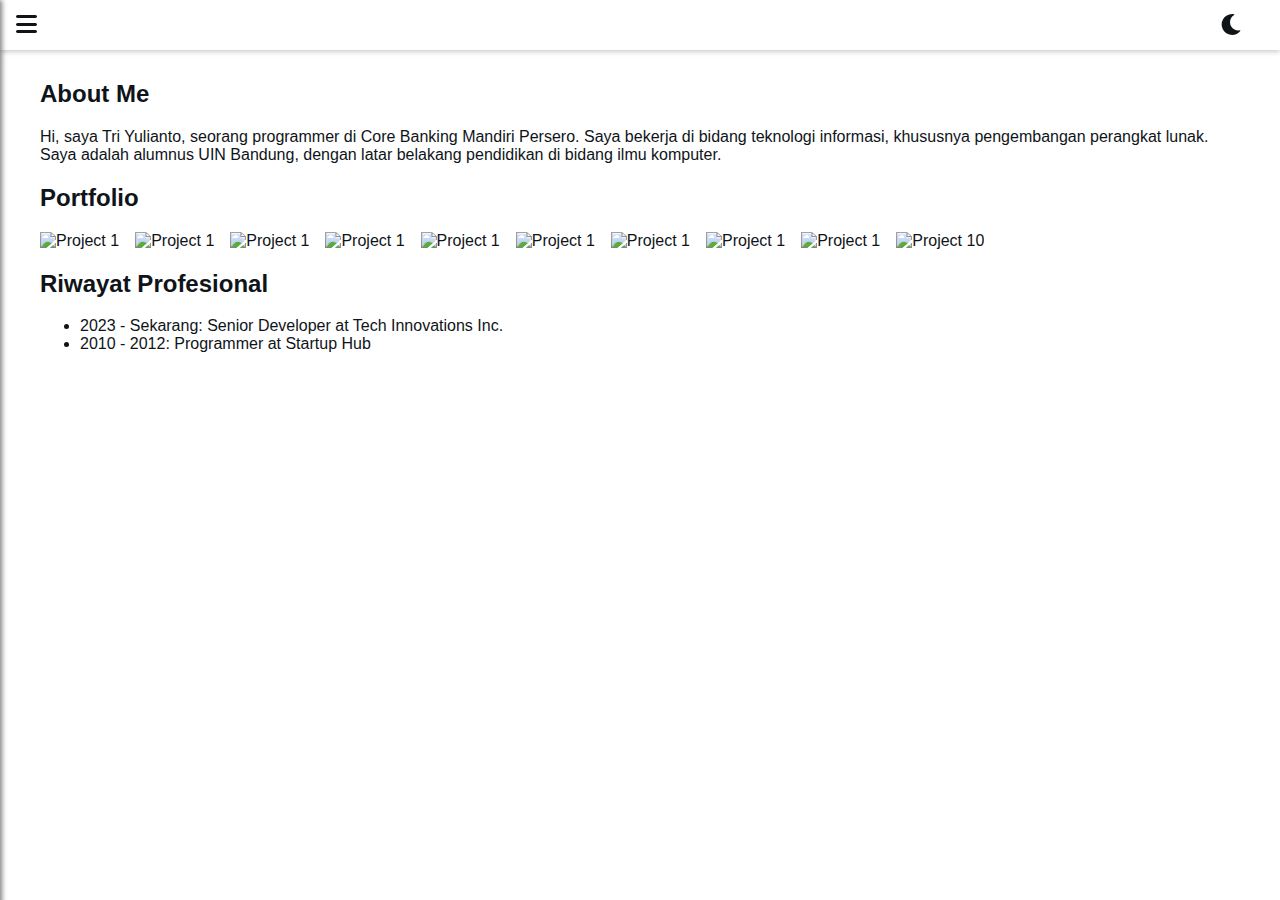
==== about.html @ 40b56571 "add about me to git" ====
<!DOCTYPE html>
<html lang="en">
<head>
    <meta charset="UTF-8">
    <meta name="viewport" content="width=device-width, initial-scale=1.0">
    <title>Personal Branding - Tri Yulianto</title>
    <link href="https://fonts.googleapis.com/icon?family=Material+Icons" rel="stylesheet">
    <link rel="stylesheet" href="style.css">
    <link rel="stylesheet" href="https://cdnjs.cloudflare.com/ajax/libs/font-awesome/6.0.0-beta3/css/all.min.css">
</head>
<body>
    <div id="overlay"></div>
    <header>
        <button id="menuToggle" class="icon-button"><i class="fas fa-bars"></i></button>
        <button id="themeToggle" class="icon-button"><i class="fas fa-moon"></i></button>
    </header>
    <nav id="drawerMenu" class="drawer-menu">
        <button id="closeDrawer" class="icon-button"><i class="fas fa-times"></i></button>
        <a href="#aboutMe"><i class="material-icons">person</i>About Me</a>
        <a href="#portfolio"><i class="material-icons">work</i>Portfolio</a>
        <a href="#workHistory"><i class="material-icons">history</i>Riwayat Profesional</a>
        <a href="#index"><i class="material-icons">history</i>Back</a>
        <a href="index.html" id="backToIndex"><i class="material-icons">home</i>Back to Home</a>
    </nav>

    <main>
        <section id="aboutMe">
            <h2>About Me</h2>
            <p>Hi, saya Tri Yulianto, seorang programmer di Core Banking Mandiri Persero. Saya bekerja di bidang
                teknologi informasi, khususnya pengembangan perangkat lunak. Saya adalah alumnus UIN Bandung, dengan
                latar belakang pendidikan di bidang ilmu komputer.</p>
        </section>
        <section id="portfolio">
            <h2>Portfolio</h2>
            <div class="carousel">
                <div class="carousel-item" onclick="showModal(1)">
                    <img src="https://via.placeholder.com/600x400.png?text=Project+1" alt="Project 1">
                </div>
                <div class="carousel-item" onclick="showModal(2)">
                    <img src="https://via.placeholder.com/600x400.png?text=Project+1" alt="Project 1">
                </div>
                <div class="carousel-item" onclick="showModal(3)">
                    <img src="https://via.placeholder.com/600x400.png?text=Project+1" alt="Project 1">
                </div>
                <div class="carousel-item" onclick="showModal(4)">
                    <img src="https://via.placeholder.com/600x400.png?text=Project+1" alt="Project 1">
                </div>
                <div class="carousel-item" onclick="showModal(5)">
                    <img src="https://via.placeholder.com/600x400.png?text=Project+1" alt="Project 1">
                </div>
                <div class="carousel-item" onclick="showModal(6)">
                    <img src="https://via.placeholder.com/600x400.png?text=Project+1" alt="Project 1">
                </div>
                <div class="carousel-item" onclick="showModal(7)">
                    <img src="https://via.placeholder.com/600x400.png?text=Project+1" alt="Project 1">
                </div>
                <div class="carousel-item" onclick="showModal(8)">
                    <img src="https://via.placeholder.com/600x400.png?text=Project+1" alt="Project 1">
                </div>
                <div class="carousel-item" onclick="showModal(9)">
                    <img src="https://via.placeholder.com/600x400.png?text=Project+1" alt="Project 1">
                </div>
                <div class="carousel-item" onclick="showModal(10)">
                    <img src="https://via.placeholder.com/600x400.png?text=Project+10" alt="Project 10">
                </div>
            </div>
        </section>
        <section id="workHistory">
            <h2>Riwayat Profesional</h2>
            <ul>
                <li>2023 - Sekarang: Senior Developer at Tech Innovations Inc.</li>
                <li>2010 - 2012: Programmer at Startup Hub</li>
            </ul>
        </section>
    </main>

    <div id="portfolioModal" class="modal">
        <div class="modal-content">
            <span class="close" onclick="closeModal()">&times;</span>
            <h3>Project Details</h3>
            <p id="modalContent">Project details will be shown here when a project is clicked.</p>
        </div>
    </div>

    <button id="backToTop" class="icon-button"><i class="fas fa-chevron-up"></i></button>

    <script src="script.js"></script>
</body>
</html>
---- style.css ----
:root {
    --primary-color: #1DA1F2;
    --text-color-light: #0f1419;
    --text-color-dark: #d9d9d9;
    --bg-color-light: #fff;
    --bg-color-dark: #15202b;
    --header-height: 50px;
}

#themeToggle {
    margin-right: 20px;
}

body {
    margin: 0;
    padding: 0;
    font-family: 'Roboto', sans-serif;
    background-color: var(--bg-color-light);
    color: var(--text-color-light);
    transition: background-color 0.3s, color 0.3s;
    overflow-x: hidden;
}

body.drawer-open {
    overflow: hidden;
}

header {
    display: flex;
    justify-content: space-between;
    align-items: center;
    padding: 10px;
    width: 100%;
    /* This should be 100% to ensure it stretches full width */
    position: fixed;
    top: 0;
    left: 0;
    transition: background-color 0.3s, box-shadow 0.3s;
    z-index: 100;
    box-sizing: border-box;
}

/* Inner wrapper for header content to match the main content width */
.header-inner {
    max-width: 1200px;
    margin: 0 auto;
    /* This centers the header content */
    width: 100%;
    display: flex;
    justify-content: space-between;
    align-items: center;
}

header.scrolled {
    background-color: var(--bg-color-light);
    box-shadow: 0 2px 5px rgba(0, 0, 0, 0.2);
}

.dark-mode header.scrolled {
    background-color: var(--bg-color-dark);
}

header:not(.scrolled) {
    visibility: hidden;
    opacity: 0;
}

main {
    padding-top: calc(var(--header-height) + 10px);
    /* or more if needed */
    padding-right: 20px;
    padding-left: 20px;
    max-width: 1200px;
    margin: auto;
}

@media (max-width: 768px) {
    header {
        padding: 10px;
    }

    .drawer-menu {
        width: 200px;
    }

    main {
        padding-top: calc(60px);
    }
}

.drawer-menu {
    position: fixed;
    top: 0;
    left: -250px;
    width: 250px;
    height: 100%;
    background: var(--primary-color);
    box-shadow: 2px 0px 5px rgba(0, 0, 0, 0.5);
    transition: left 0.3s;
    padding-top: 60px;
    overflow: hidden;
    z-index: 1000;
}

.drawer-menu a {
    padding: 12px 16px;
    text-decoration: none;
    font-size: 16px;
    color: white;
    display: flex;
    align-items: center;
    transition: background-color 0.3s ease, margin 0.3s ease, padding-left 0.3s ease;
}

.drawer-menu a i {
    margin-right: 16px;
}

html {
    scroll-behavior: smooth;
}

.drawer-menu a:hover {
    background-color: #ddd;
    color: black;
    border-radius: 24px;
    margin: 4px 0;
    padding-left: 28px;
}

#closeDrawer {
    position: absolute;
    top: 0;
    right: 0;
    background: none;
    border: none;
    color: white;
    padding: 20px;
    font-size: 24px;
    cursor: pointer;
}

.open {
    left: 0;
}

.carousel {
    display: flex;
    overflow-x: auto;
    scroll-snap-type: x mandatory;
}

.carousel-item {
    flex: 0 0 auto;
    margin-right: 16px;
    scroll-snap-align: start;
    cursor: pointer;
}

.modal {
    display: none;
    position: fixed;
    z-index: 1;
    left: 0;
    top: 0;
    width: 100%;
    height: 100%;
    overflow: auto;
    background-color: rgb(0, 0, 0, 0.4);
}

.modal-content {
    background-color: #fefefe;
    margin: 15% auto;
    padding: 20px;
    border: 1px solid #888;
    width: 80%;
}

.close {
    color: #aaa;
    float: right;
    font-size: 28px;
    font-weight: bold;
}

.close:hover,
.close:focus {
    color: black;
    text-decoration: none;
    cursor: pointer;
}

.dark-mode {
    background-color: var(--bg-color-dark);
    color: var(--text-color-dark);
}

.icon-button {
    background: none;
    border: none;
    color: inherit;
    font-size: 24px;
    cursor: pointer;
    transition: color 0.3s ease, transform 0.3s ease;
}

.icon-button i {
    transition: transform 0.3s ease;
}

.dark-mode .icon-button i {
    transform: rotate(180deg);
}

#backToTop {
    position: fixed;
    bottom: 20px;
    right: 20px;
    display: none;
    background-color: var(--primary-color);
    color: white;
    border: none;
    border-radius: 50%;
    padding: 0.5em;
    font-size: 24px;
    cursor: pointer;
    box-shadow: 0 4px 8px rgba(0, 0, 0, 0.1);
    transition: background-color 0.3s, box-shadow 0.3s, color 0.3s;
}

#backToTop:hover {
    background-color: #000;
    color: #fff;
}

.dark-mode #backToTop {
    background-color: var(--text-color-dark);
    color: var(--bg-color-dark);
}

.dark-mode header {
    color: var(--text-color-dark);
}

.dark-mode #backToTop:hover {
    background-color: #fff;
    color: #000;
}

.carousel::-webkit-scrollbar {
    display: none;
}

.carousel {
    -ms-overflow-style: none;
    scrollbar-width: none;
}

#overlay {
    display: none;
    /* Hidden by default */
    position: fixed;
    /* Fixed position */
    width: 100%;
    /* Full width */
    height: 100%;
    /* Full height */
    top: 0;
    left: 0;
    right: 0;
    bottom: 0;
    background-color: rgba(0, 0, 0, 0.5);
    /* Semi-transparent background */
    z-index: 999;
    /* Below the drawer, but above everything else */
}
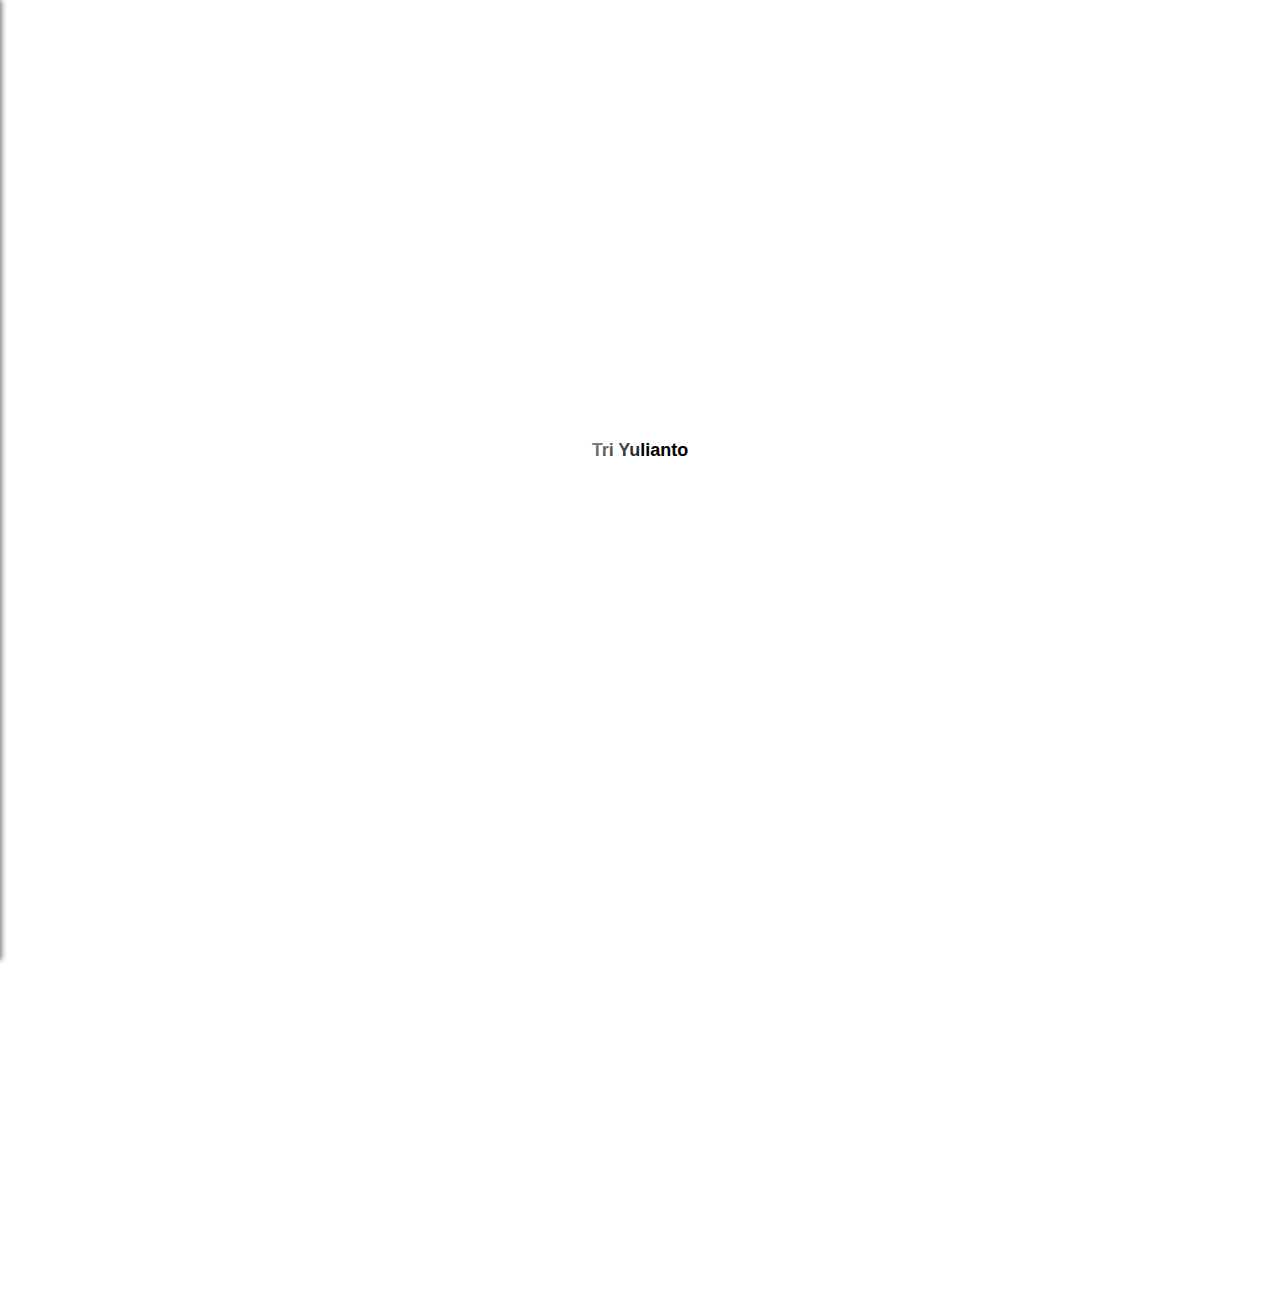
==== commit 4699e6e0: "add loadscreen, fix mobile compatibility, modify work experience style" ====
--- a/about.html
+++ b/about.html
@@ -1,14 +1,32 @@
 <!DOCTYPE html>
 <html lang="en">
+
 <head>
     <meta charset="UTF-8">
     <meta name="viewport" content="width=device-width, initial-scale=1.0">
-    <title>Personal Branding - Tri Yulianto</title>
+    <meta content='Seandainya fountain hook masih bisa..' name='description' />
+    <meta content='Tri Yulianto' name='keywords' />
+    <meta content='Tri Yulianto' property='og:site_name' />
+    <meta content='https://triyuliantoo.github.io/' name='twitter:domain' />
+    <meta content='https://twitter.com/triyuliantoo' name='twitter:title' />
+    <meta content='summary' name='twitter:card' />
+    <meta content='Tri Yulianto' name='twitter:title' />
+    <meta content='https://triyuliantoo.blogspot.com/' property='og:url' />
+
+    <link
+        href='https://blogger.googleusercontent.com/img/a/AVvXsEgDEvCCM_vfAZT3SBTtqm1tAUdh-kV989MPt-C83U4r77ObiPglQKr0Ho2NE3tpFNBec-8Vbtywu2E622baEvM954fVvRWfuzgwoD8_FLLvhAl4jWXDJwTUnJs5mEWH5jA0vlFwXy0ZLF8IUK8XGrDnDxrF5EWzEaLHqOASulz-W6n_eE-JUhYJLDOuNg=s16000'
+        rel='icon' type='image/x-icon' />
+    <link href='https://triyuliantoo.blogspot.com/' rel='canonical' />
+    <link rel="me" href="https://www.blogger.com/profile/13375513638079729843" />
+
+    <title>Tri Yulianto</title>
     <link href="https://fonts.googleapis.com/icon?family=Material+Icons" rel="stylesheet">
     <link rel="stylesheet" href="style.css">
     <link rel="stylesheet" href="https://cdnjs.cloudflare.com/ajax/libs/font-awesome/6.0.0-beta3/css/all.min.css">
 </head>
+
 <body>
+    <div class="loading-text">Tri Yulianto</div>
     <div id="overlay"></div>
     <header>
         <button id="menuToggle" class="icon-button"><i class="fas fa-bars"></i></button>
@@ -19,16 +37,66 @@
         <a href="#aboutMe"><i class="material-icons">person</i>About Me</a>
         <a href="#portfolio"><i class="material-icons">work</i>Portfolio</a>
         <a href="#workHistory"><i class="material-icons">history</i>Riwayat Profesional</a>
-        <a href="#index"><i class="material-icons">history</i>Back</a>
-        <a href="index.html" id="backToIndex"><i class="material-icons">home</i>Back to Home</a>
+        <a href="index.html" id="backToIndex"><i class="material-icons">logout</i>Back to Home</a>
     </nav>
 
     <main>
         <section id="aboutMe">
             <h2>About Me</h2>
-            <p>Hi, saya Tri Yulianto, seorang programmer di Core Banking Mandiri Persero. Saya bekerja di bidang
-                teknologi informasi, khususnya pengembangan perangkat lunak. Saya adalah alumnus UIN Bandung, dengan
-                latar belakang pendidikan di bidang ilmu komputer.</p>
+            <p>Hi, my name is Tri. I am currently working as software engineer at Bank Mandiri, Indonesia.</p>
+        </section>
+        <section id="workHistory">
+            <h2>Work Experience</h2>
+            <ul class="timeline">
+                <li class="timeline-event">
+                    <label class="timeline-event-icon"></label>
+                    <div class="timeline-event-content">
+                        <p class="timeline-date">July 2023 - Now</p>
+                        <h3>Software Engineer at PT. Bank Mandiri (Persero) Tbk.</h3>
+                        <p>Working on XLS team for core banking.</p>
+                    </div>
+                </li>
+                <li class="timeline-event">
+                    <label class="timeline-event-icon"></label>
+                    <div class="timeline-event-content">
+                        <p class="timeline-date">March 2023 - June 2023</p>
+                        <h3>Developer at Orang Tua Group</h3>
+                        <p>Working to develop an expedition retail invoice application.</p>
+                    </div>
+                </li>
+                <li class="timeline-event">
+                    <label class="timeline-event-icon"></label>
+                    <div class="timeline-event-content">
+                        <p class="timeline-date">March 2022 - February 2023</p>
+                        <h3>Credit and Asset Management Developer at NawaData Solutions</h3>
+                        <p>Develop ETL, report service and CMS Web</p>
+                    </div>
+                </li>
+                <li class="timeline-event">
+                    <label class="timeline-event-icon"></label>
+                    <div class="timeline-event-content">
+                        <p class="timeline-date">April 2021 - February 2022</p>
+                        <h3>.Net Developer at Cyber Blitz Nusantara</h3>
+                        <p>Develop HRIS Pertamina App named i-Am Talent</p>
+                    </div>
+                </li>
+                <li class="timeline-event">
+                    <label class="timeline-event-icon"></label>
+                    <div class="timeline-event-content">
+                        <p class="timeline-date">October 2020 - February 2021</p>
+                        <h3>Data Support at Pitjarus Technology</h3>
+                        <p>Supporting and maintain data for client</p>
+                    </div>
+                </li>
+                <li class="timeline-event">
+                    <label class="timeline-event-icon"></label>
+                    <div class="timeline-event-content">
+                        <p class="timeline-date">Juny 2020 - October 2020</p>
+                        <h3>.Net Developer at Ratu Pertiwi Group</h3>
+                        <p>Develop POS and ERP App</p>
+                    </div>
+                </li>
+            </ul>
         </section>
         <section id="portfolio">
             <h2>Portfolio</h2>
@@ -65,13 +133,6 @@
                 </div>
             </div>
         </section>
-        <section id="workHistory">
-            <h2>Riwayat Profesional</h2>
-            <ul>
-                <li>2023 - Sekarang: Senior Developer at Tech Innovations Inc.</li>
-                <li>2010 - 2012: Programmer at Startup Hub</li>
-            </ul>
-        </section>
     </main>
 
     <div id="portfolioModal" class="modal">
@@ -86,4 +147,5 @@
 
     <script src="script.js"></script>
 </body>
-</html>
+
+</html>--- a/style.css
+++ b/style.css
@@ -31,7 +31,6 @@
     align-items: center;
     padding: 10px;
     width: 100%;
-    /* This should be 100% to ensure it stretches full width */
     position: fixed;
     top: 0;
     left: 0;
@@ -40,11 +39,17 @@
     box-sizing: border-box;
 }
 
+header,
+main {
+    opacity: 0;
+    transition: opacity 0.3s ease-in-out;
+}
+
 /* Inner wrapper for header content to match the main content width */
 .header-inner {
+    flex-wrap: wrap;
     max-width: 1200px;
     margin: 0 auto;
-    /* This centers the header content */
     width: 100%;
     display: flex;
     justify-content: space-between;
@@ -66,8 +71,9 @@
 }
 
 main {
+    opacity: 0;
+    transition: opacity 0.3s ease-in-out;
     padding-top: calc(var(--header-height) + 10px);
-    /* or more if needed */
     padding-right: 20px;
     padding-left: 20px;
     max-width: 1200px;
@@ -76,7 +82,7 @@
 
 @media (max-width: 768px) {
     header {
-        padding: 10px;
+        padding: 5px;
     }
 
     .drawer-menu {
@@ -84,7 +90,42 @@
     }
 
     main {
-        padding-top: calc(60px);
+        padding: 5px;
+        padding-top: 55px;
+    }
+
+    .header-inner {
+        flex-direction: column;
+        align-items: flex-start;
+    }
+
+    h1,
+    h2,
+    h3,
+    p {
+        font-size: smaller;
+    }
+
+    .icon-button {
+        font-size: 20px;
+    }
+
+    /* Adjust the carousel for smaller screens */
+    .carousel-item {
+        width: 90%;
+    }
+
+    .timeline-event {
+        padding-left: 25px;
+    }
+
+    .timeline-event-icon {
+        width: 15px;
+        height: 15px;
+    }
+
+    .timeline-event-content {
+        margin-left: 5px;
     }
 }
 
@@ -155,6 +196,15 @@
     margin-right: 16px;
     scroll-snap-align: start;
     cursor: pointer;
+}
+
+img {
+    max-width: 100%;
+    height: auto;
+}
+
+.carousel-item img {
+    width: 100%;
 }
 
 .modal {
@@ -259,19 +309,93 @@
 
 #overlay {
     display: none;
-    /* Hidden by default */
     position: fixed;
-    /* Fixed position */
     width: 100%;
-    /* Full width */
     height: 100%;
-    /* Full height */
     top: 0;
     left: 0;
     right: 0;
     bottom: 0;
     background-color: rgba(0, 0, 0, 0.5);
-    /* Semi-transparent background */
     z-index: 999;
-    /* Below the drawer, but above everything else */
+}
+
+.timeline {
+    list-style: none;
+    padding: 0;
+}
+
+.timeline-event {
+    position: relative;
+    padding-left: 40px;
+    margin-bottom: 20px;
+}
+
+.timeline-event-icon {
+    position: absolute;
+    left: 0;
+    top: 0;
+    width: 20px;
+    height: 20px;
+    border-radius: 50%;
+    background: var(--primary-color);
+}
+
+.timeline-event-content {
+    padding: 10px;
+    border-left: 3px solid var(--primary-color);
+    margin-left: 10px;
+}
+
+.timeline-date {
+    font-weight: bold;
+    color: var(--primary-color);
+}
+
+body {
+    background-color: #fff;
+    padding: 5px;
+    margin: 0;
+    display: flex;
+    justify-content: center;
+    align-items: center;
+    height: 100vh;
+}
+
+
+.loading-text {
+    font-size: 18px;
+    font-weight: bold;
+    color: #000;
+    display: block;
+    position: absolute;
+    top: 50%;
+    left: 50%;
+    transform: translate(-50%, -50%);
+}
+
+
+.loading-text::before {
+    content: '';
+    position: absolute;
+    top: -50%;
+    left: -150%;
+    width: 200%;
+    height: 200%;
+    background: linear-gradient(-45deg, rgba(0, 0, 0, 0), rgba(255, 255, 255, 0.8), rgba(0, 0, 0, 0));
+    animation: lightShine 3s ease-in-out infinite;
+}
+
+@keyframes lightShine {
+    0% {
+        left: -150%;
+    }
+
+    50% {
+        left: -25%;
+    }
+
+    100% {
+        left: 100%;
+    }
 }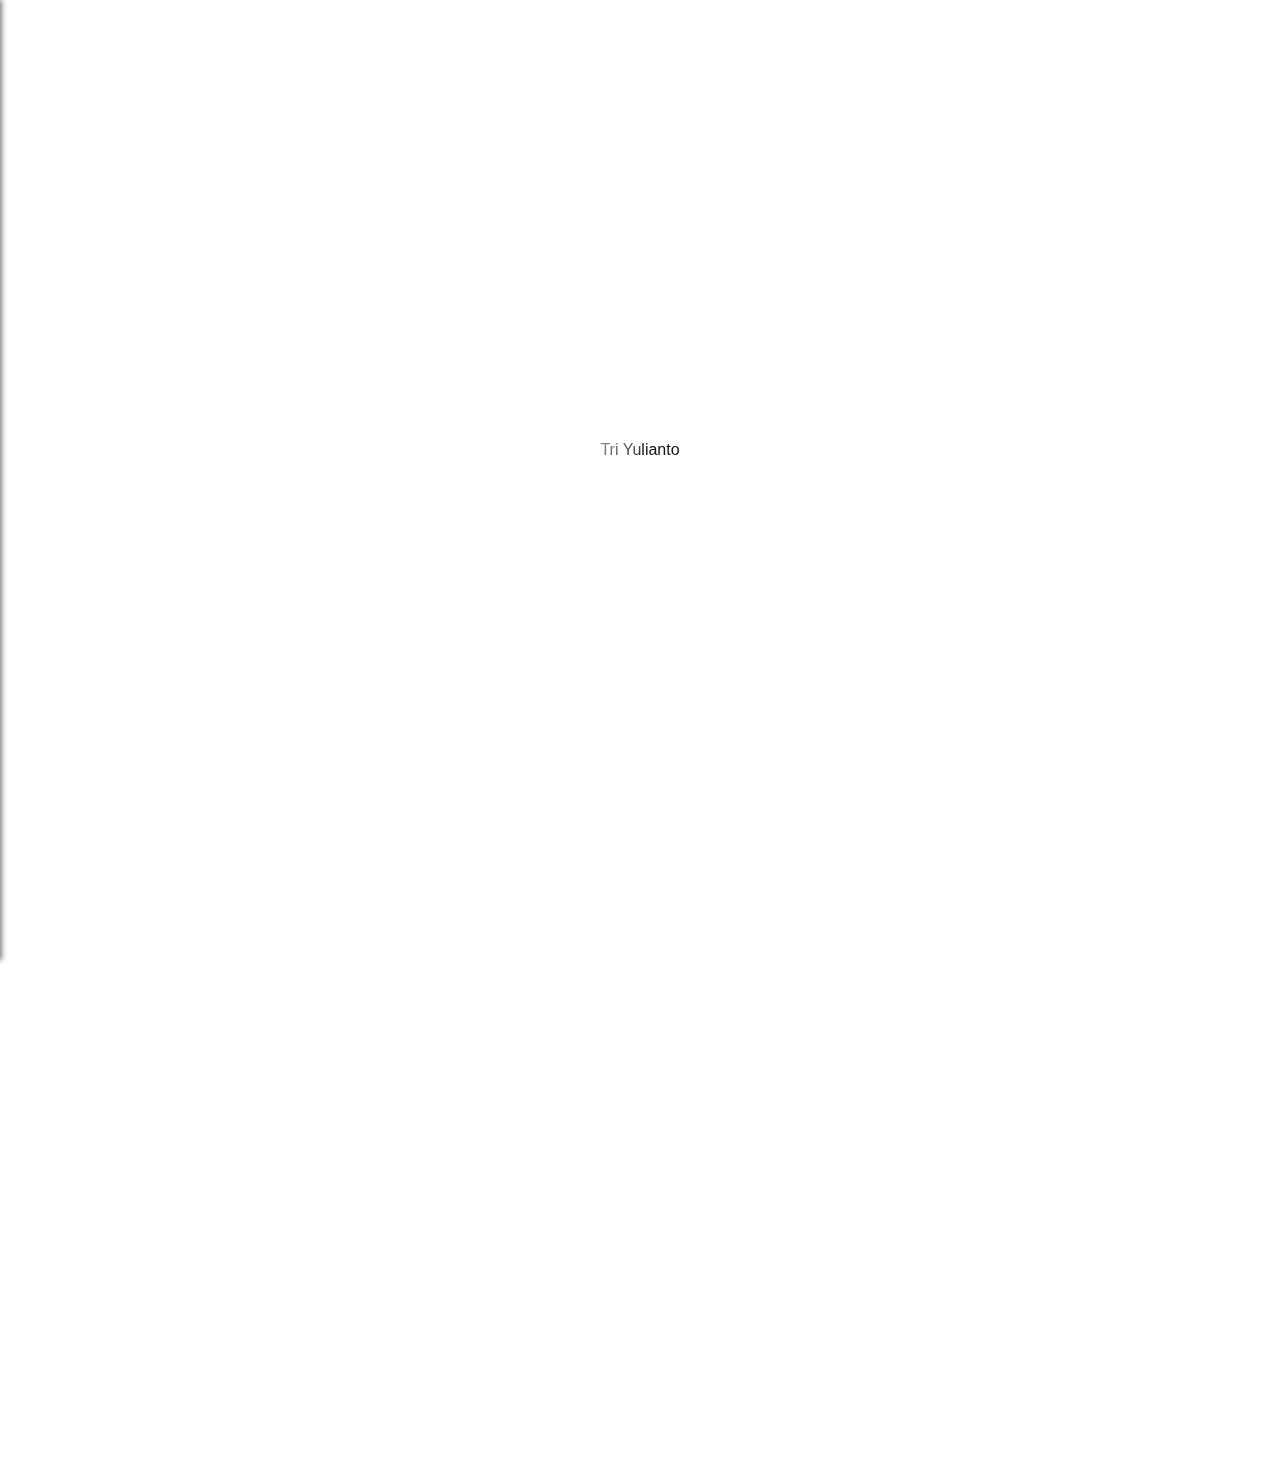
==== commit a7bebd14: "update drawer and fixing carousel" ====
--- a/about.html
+++ b/about.html
@@ -3,7 +3,7 @@
 
 <head>
     <meta charset="UTF-8">
-    <meta name="viewport" content="width=device-width, initial-scale=1.0">
+    <meta name="viewport" content="width=device-width, initial-scale=1">
     <meta content='Seandainya fountain hook masih bisa..' name='description' />
     <meta content='Tri Yulianto' name='keywords' />
     <meta content='Tri Yulianto' property='og:site_name' />
@@ -35,8 +35,8 @@
     <nav id="drawerMenu" class="drawer-menu">
         <button id="closeDrawer" class="icon-button"><i class="fas fa-times"></i></button>
         <a href="#aboutMe"><i class="material-icons">person</i>About Me</a>
+        <a href="#workHistory"><i class="material-icons">history</i>Riwayat Profesional</a>
         <a href="#portfolio"><i class="material-icons">work</i>Portfolio</a>
-        <a href="#workHistory"><i class="material-icons">history</i>Riwayat Profesional</a>
         <a href="index.html" id="backToIndex"><i class="material-icons">logout</i>Back to Home</a>
     </nav>
 
@@ -101,35 +101,15 @@
         <section id="portfolio">
             <h2>Portfolio</h2>
             <div class="carousel">
-                <div class="carousel-item" onclick="showModal(1)">
-                    <img src="https://via.placeholder.com/600x400.png?text=Project+1" alt="Project 1">
+                <div class="carousel-item">
+                    <img src="https://media.licdn.com/dms/image/D562DAQE9tM0QMTRvgg/profile-treasury-image-shrink_1920_1920/0/1684721705775?e=1702285200&v=beta&t=mBnHm6fn1SPus9KyX3E8wNsasrUBrz5gkftRKBVQIls"
+                        alt="Project 1">
                 </div>
-                <div class="carousel-item" onclick="showModal(2)">
-                    <img src="https://via.placeholder.com/600x400.png?text=Project+1" alt="Project 1">
+                <div class="carousel-item">
+                    <img src="https://media.licdn.com/dms/image/D562DAQEMp2ng5BPVxg/profile-treasury-image-shrink_800_800/0/1684721618977?e=1702285200&v=beta&t=YougDA0gOrgWWSnBi8lbkFGLD-iASlkHHY0akftW638" alt="Project 1">
                 </div>
-                <div class="carousel-item" onclick="showModal(3)">
-                    <img src="https://via.placeholder.com/600x400.png?text=Project+1" alt="Project 1">
-                </div>
-                <div class="carousel-item" onclick="showModal(4)">
-                    <img src="https://via.placeholder.com/600x400.png?text=Project+1" alt="Project 1">
-                </div>
-                <div class="carousel-item" onclick="showModal(5)">
-                    <img src="https://via.placeholder.com/600x400.png?text=Project+1" alt="Project 1">
-                </div>
-                <div class="carousel-item" onclick="showModal(6)">
-                    <img src="https://via.placeholder.com/600x400.png?text=Project+1" alt="Project 1">
-                </div>
-                <div class="carousel-item" onclick="showModal(7)">
-                    <img src="https://via.placeholder.com/600x400.png?text=Project+1" alt="Project 1">
-                </div>
-                <div class="carousel-item" onclick="showModal(8)">
-                    <img src="https://via.placeholder.com/600x400.png?text=Project+1" alt="Project 1">
-                </div>
-                <div class="carousel-item" onclick="showModal(9)">
-                    <img src="https://via.placeholder.com/600x400.png?text=Project+1" alt="Project 1">
-                </div>
-                <div class="carousel-item" onclick="showModal(10)">
-                    <img src="https://via.placeholder.com/600x400.png?text=Project+10" alt="Project 10">
+                <div class="carousel-item">
+                    <img src="https://www.pertamina.com/Media/Image/post/IMG-20191108-WA0009.jpg" alt="Project 1">
                 </div>
             </div>
         </section>
--- a/style.css
+++ b/style.css
@@ -74,24 +74,33 @@
     opacity: 0;
     transition: opacity 0.3s ease-in-out;
     padding-top: calc(var(--header-height) + 10px);
-    padding-right: 20px;
-    padding-left: 20px;
+    padding-right: 5%;
+    padding-left: 5%;
     max-width: 1200px;
     margin: auto;
 }
 
+/* Responsive Design Adjustments */
 @media (max-width: 768px) {
-    header {
-        padding: 5px;
-    }
-
-    .drawer-menu {
-        width: 200px;
+    body {
+        padding: 0;
+    }
+
+    header,
+    .header-inner,
+    main,
+    .drawer-menu,
+    .timeline-event-content {
+        padding: 0;
+    }
+
+    .container {
+        max-width: 100%;
+        padding: 0 10px;
     }
 
     main {
-        padding: 5px;
-        padding-top: 55px;
+        padding: 60px 10px 10px;
     }
 
     .header-inner {
@@ -103,29 +112,70 @@
     h2,
     h3,
     p {
-        font-size: smaller;
+        font-size: 16px;
     }
 
     .icon-button {
         font-size: 20px;
     }
 
-    /* Adjust the carousel for smaller screens */
+    .carousel {
+        /* Jika Anda ingin mengatur lebar carousel di mobile, lakukan di sini */
+        width: 100%; /* Contoh, membuat carousel full width */
+    }
+
     .carousel-item {
-        width: 90%;
-    }
-
-    .timeline-event {
-        padding-left: 25px;
-    }
-
-    .timeline-event-icon {
-        width: 15px;
-        height: 15px;
-    }
-
-    .timeline-event-content {
-        margin-left: 5px;
+        /* Ini akan memastikan semua item carousel memiliki tinggi yang sama di mobile */
+        height: 200px; /* atau tinggi yang diinginkan, pastikan sama dengan di atas */
+        width: auto; /* Ini akan memastikan lebar item menyesuaikan dengan lebar layar */
+    }
+
+    .carousel-item img {
+        /* Pastikan gambar mengisi kontainer sepenuhnya */
+        width: 100%;
+        height: 100%;
+        object-fit: cover;
+    }
+
+    .carousel-item:hover img {
+        transform: scale(1.1);
+        transition: transform 0.3s ease;
+    }
+}
+
+@media (min-width: 769px) {
+    .carousel {
+        display: flex;
+        overflow-x: auto;
+        width: 620px; /* Total lebar dua item + margin */
+    }
+
+    .carousel-item {
+        width: calc(50% - 4px);
+        height: 400px;
+        margin-right: 8px;
+        position: relative;
+    }
+
+    .carousel-item img {
+        width: 100%;
+        height: 100%;
+        object-fit: cover;
+        position: absolute;
+        top: 0;
+        left: 0;
+    }
+
+    /* Pseudo-element for indicating more items to the right */
+    .carousel::after {
+        content: '>';
+        font-size: 24px;
+        color: #000;
+        position: absolute;
+        top: 50%;
+        right: 0;
+        transform: translateY(-50%);
+        pointer-events: none;
     }
 }
 
@@ -187,24 +237,36 @@
 
 .carousel {
     display: flex;
+    flex-wrap: nowrap;
     overflow-x: auto;
     scroll-snap-type: x mandatory;
-}
-
+    gap: 16px;
+}
+
+/* Style untuk desktop dan viewport yang lebih besar */
 .carousel-item {
-    flex: 0 0 auto;
-    margin-right: 16px;
-    scroll-snap-align: start;
-    cursor: pointer;
+    /* Tetapkan tinggi yang konsisten untuk semua ukuran layar */
+    height: 200px; /* atau tinggi yang diinginkan */
+    display: flex;
+    justify-content: center;
+    align-items: center;
+    overflow: hidden;
+}
+
+.carousel-item img {
+    /* Ini akan memastikan gambar menyesuaikan dengan kontainer tanpa kehilangan aspek rasio */
+    width: 100%;
+    height: 100%;
+    object-fit: cover; /* 'cover' akan memotong gambar untuk mengisi area */
+}
+
+.carousel-item:hover img {
+    transform: scale(1.1);
 }
 
 img {
     max-width: 100%;
     height: auto;
-}
-
-.carousel-item img {
-    width: 100%;
 }
 
 .modal {
@@ -298,15 +360,6 @@
     color: #000;
 }
 
-.carousel::-webkit-scrollbar {
-    display: none;
-}
-
-.carousel {
-    -ms-overflow-style: none;
-    scrollbar-width: none;
-}
-
 #overlay {
     display: none;
     position: fixed;
@@ -364,16 +417,18 @@
 
 
 .loading-text {
-    font-size: 18px;
-    font-weight: bold;
-    color: #000;
-    display: block;
-    position: absolute;
+    position: fixed;
     top: 50%;
     left: 50%;
     transform: translate(-50%, -50%);
-}
-
+    z-index: 9999;
+}
+
+/* This class should be added to the body tag when the loading text is visible */
+.no-scroll {
+    overflow: hidden;
+    height: 100vh;
+}
 
 .loading-text::before {
     content: '';
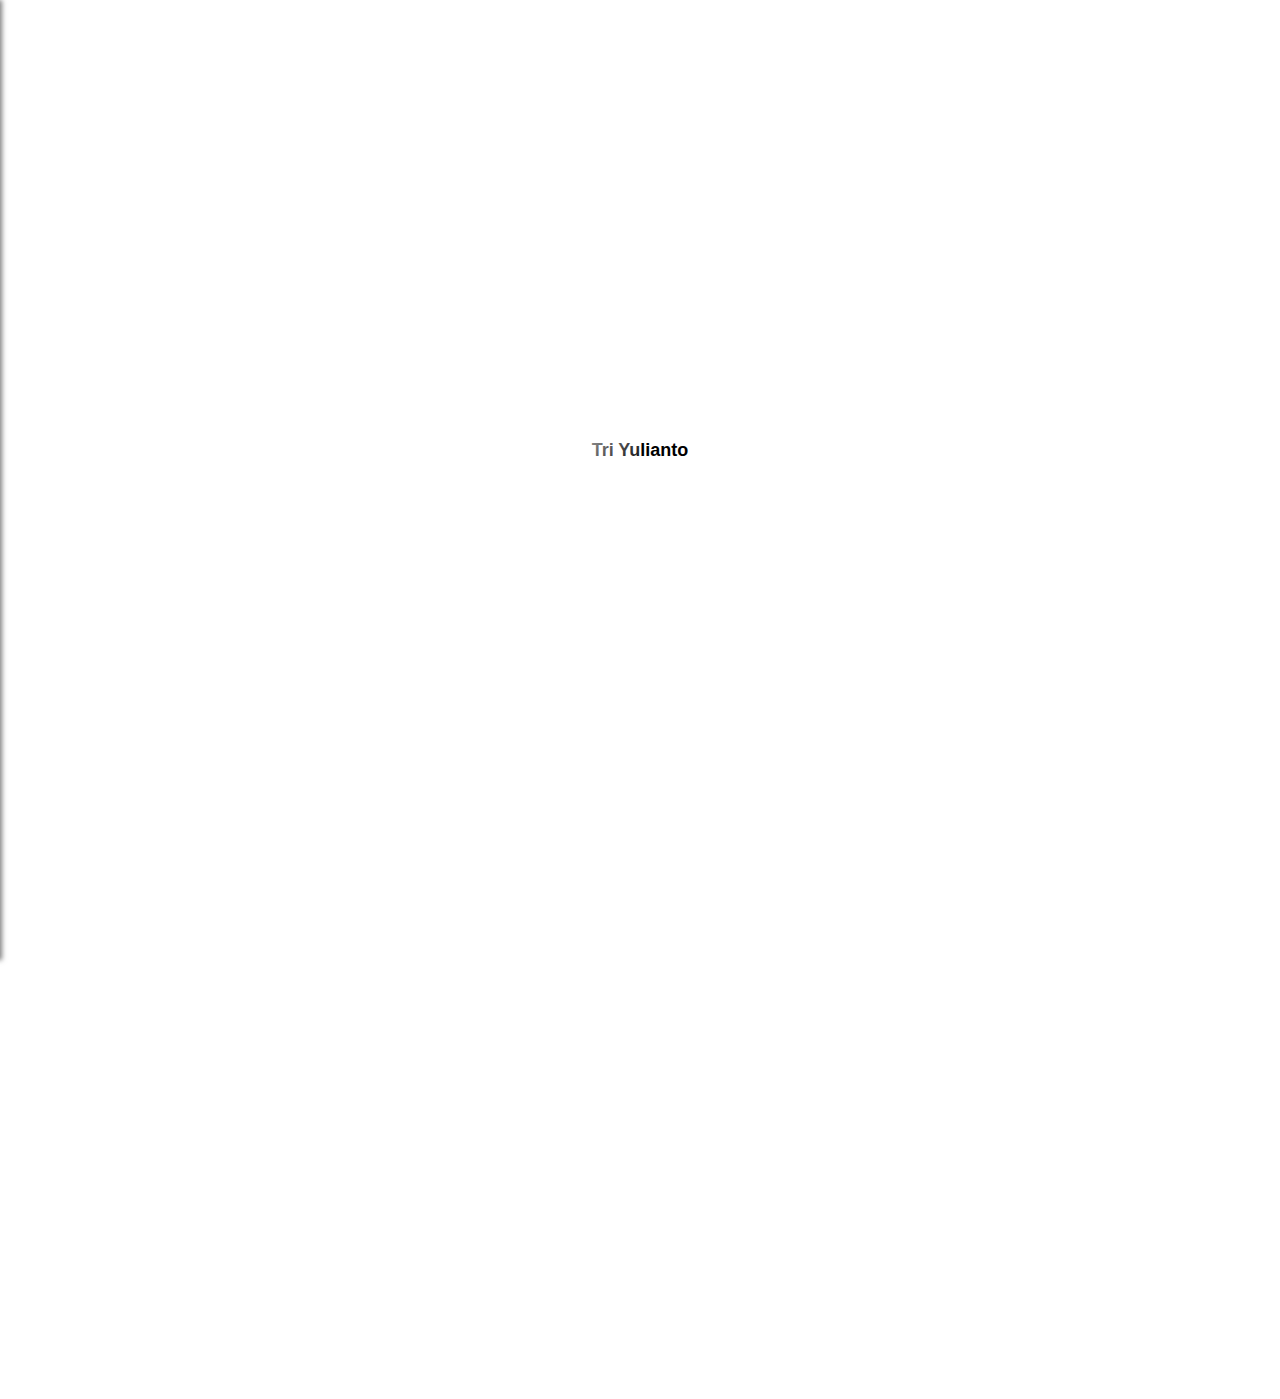
==== commit 0d076f33: "portofolio under maintenance" ====
--- a/about.html
+++ b/about.html
@@ -3,7 +3,7 @@
 
 <head>
     <meta charset="UTF-8">
-    <meta name="viewport" content="width=device-width, initial-scale=1">
+    <meta name="viewport" content="width=device-width, initial-scale=1.0">
     <meta content='Seandainya fountain hook masih bisa..' name='description' />
     <meta content='Tri Yulianto' name='keywords' />
     <meta content='Tri Yulianto' property='og:site_name' />
@@ -98,20 +98,46 @@
                 </li>
             </ul>
         </section>
+
         <section id="portfolio">
             <h2>Portfolio</h2>
-            <div class="carousel">
-                <div class="carousel-item">
-                    <img src="https://media.licdn.com/dms/image/D562DAQE9tM0QMTRvgg/profile-treasury-image-shrink_1920_1920/0/1684721705775?e=1702285200&v=beta&t=mBnHm6fn1SPus9KyX3E8wNsasrUBrz5gkftRKBVQIls"
-                        alt="Project 1">
+            <div id="maintenance-message">
+                <h2>Portfolio is under maintenance</h2>
+            </div>
+            <ul id="portfolio-list">
+                <div class="carousel">
+                    <div class="carousel-item" onclick="showModal(1)">
+                        <img src="https://via.placeholder.com/600x400.png?text=Project+1" alt="Project 1">
+                    </div>
+                    <div class="carousel-item" onclick="showModal(2)">
+                        <img src="https://via.placeholder.com/600x400.png?text=Project+1" alt="Project 1">
+                    </div>
+                    <div class="carousel-item" onclick="showModal(3)">
+                        <img src="https://via.placeholder.com/600x400.png?text=Project+1" alt="Project 1">
+                    </div>
+                    <div class="carousel-item" onclick="showModal(4)">
+                        <img src="https://via.placeholder.com/600x400.png?text=Project+1" alt="Project 1">
+                    </div>
+                    <div class="carousel-item" onclick="showModal(5)">
+                        <img src="https://via.placeholder.com/600x400.png?text=Project+1" alt="Project 1">
+                    </div>
+                    <div class="carousel-item" onclick="showModal(6)">
+                        <img src="https://via.placeholder.com/600x400.png?text=Project+1" alt="Project 1">
+                    </div>
+                    <div class="carousel-item" onclick="showModal(7)">
+                        <img src="https://via.placeholder.com/600x400.png?text=Project+1" alt="Project 1">
+                    </div>
+                    <div class="carousel-item" onclick="showModal(8)">
+                        <img src="https://via.placeholder.com/600x400.png?text=Project+1" alt="Project 1">
+                    </div>
+                    <div class="carousel-item" onclick="showModal(9)">
+                        <img src="https://via.placeholder.com/600x400.png?text=Project+1" alt="Project 1">
+                    </div>
+                    <div class="carousel-item" onclick="showModal(10)">
+                        <img src="https://via.placeholder.com/600x400.png?text=Project+10" alt="Project 10">
+                    </div>
                 </div>
-                <div class="carousel-item">
-                    <img src="https://media.licdn.com/dms/image/D562DAQEMp2ng5BPVxg/profile-treasury-image-shrink_800_800/0/1684721618977?e=1702285200&v=beta&t=YougDA0gOrgWWSnBi8lbkFGLD-iASlkHHY0akftW638" alt="Project 1">
-                </div>
-                <div class="carousel-item">
-                    <img src="https://www.pertamina.com/Media/Image/post/IMG-20191108-WA0009.jpg" alt="Project 1">
-                </div>
-            </div>
+            </ul>
         </section>
     </main>
 
--- a/style.css
+++ b/style.css
@@ -5,6 +5,18 @@
     --bg-color-light: #fff;
     --bg-color-dark: #15202b;
     --header-height: 50px;
+}
+
+#portfolio-list {
+    display: none;
+}
+
+#maintenance-message {
+    display: block;
+    text-align: center;
+    padding: 20px;
+    background-color: #f2f2f2;
+    margin: 20px 0;
 }
 
 #themeToggle {
@@ -74,33 +86,24 @@
     opacity: 0;
     transition: opacity 0.3s ease-in-out;
     padding-top: calc(var(--header-height) + 10px);
-    padding-right: 5%;
-    padding-left: 5%;
+    padding-right: 20px;
+    padding-left: 20px;
     max-width: 1200px;
     margin: auto;
 }
 
-/* Responsive Design Adjustments */
 @media (max-width: 768px) {
-    body {
-        padding: 0;
-    }
-
-    header,
-    .header-inner,
-    main,
-    .drawer-menu,
-    .timeline-event-content {
-        padding: 0;
-    }
-
-    .container {
-        max-width: 100%;
-        padding: 0 10px;
+    header {
+        padding: 5px;
+    }
+
+    .drawer-menu {
+        width: 200px;
     }
 
     main {
-        padding: 60px 10px 10px;
+        padding: 5px;
+        padding-top: 55px;
     }
 
     .header-inner {
@@ -112,70 +115,29 @@
     h2,
     h3,
     p {
-        font-size: 16px;
+        font-size: smaller;
     }
 
     .icon-button {
         font-size: 20px;
     }
 
-    .carousel {
-        /* Jika Anda ingin mengatur lebar carousel di mobile, lakukan di sini */
-        width: 100%; /* Contoh, membuat carousel full width */
-    }
-
+    /* Adjust the carousel for smaller screens */
     .carousel-item {
-        /* Ini akan memastikan semua item carousel memiliki tinggi yang sama di mobile */
-        height: 200px; /* atau tinggi yang diinginkan, pastikan sama dengan di atas */
-        width: auto; /* Ini akan memastikan lebar item menyesuaikan dengan lebar layar */
-    }
-
-    .carousel-item img {
-        /* Pastikan gambar mengisi kontainer sepenuhnya */
-        width: 100%;
-        height: 100%;
-        object-fit: cover;
-    }
-
-    .carousel-item:hover img {
-        transform: scale(1.1);
-        transition: transform 0.3s ease;
-    }
-}
-
-@media (min-width: 769px) {
-    .carousel {
-        display: flex;
-        overflow-x: auto;
-        width: 620px; /* Total lebar dua item + margin */
-    }
-
-    .carousel-item {
-        width: calc(50% - 4px);
-        height: 400px;
-        margin-right: 8px;
-        position: relative;
-    }
-
-    .carousel-item img {
-        width: 100%;
-        height: 100%;
-        object-fit: cover;
-        position: absolute;
-        top: 0;
-        left: 0;
-    }
-
-    /* Pseudo-element for indicating more items to the right */
-    .carousel::after {
-        content: '>';
-        font-size: 24px;
-        color: #000;
-        position: absolute;
-        top: 50%;
-        right: 0;
-        transform: translateY(-50%);
-        pointer-events: none;
+        width: 90%;
+    }
+
+    .timeline-event {
+        padding-left: 25px;
+    }
+
+    .timeline-event-icon {
+        width: 15px;
+        height: 15px;
+    }
+
+    .timeline-event-content {
+        margin-left: 5px;
     }
 }
 
@@ -237,36 +199,24 @@
 
 .carousel {
     display: flex;
-    flex-wrap: nowrap;
     overflow-x: auto;
     scroll-snap-type: x mandatory;
-    gap: 16px;
-}
-
-/* Style untuk desktop dan viewport yang lebih besar */
+}
+
 .carousel-item {
-    /* Tetapkan tinggi yang konsisten untuk semua ukuran layar */
-    height: 200px; /* atau tinggi yang diinginkan */
-    display: flex;
-    justify-content: center;
-    align-items: center;
-    overflow: hidden;
-}
-
-.carousel-item img {
-    /* Ini akan memastikan gambar menyesuaikan dengan kontainer tanpa kehilangan aspek rasio */
-    width: 100%;
-    height: 100%;
-    object-fit: cover; /* 'cover' akan memotong gambar untuk mengisi area */
-}
-
-.carousel-item:hover img {
-    transform: scale(1.1);
+    flex: 0 0 auto;
+    margin-right: 16px;
+    scroll-snap-align: start;
+    cursor: pointer;
 }
 
 img {
     max-width: 100%;
     height: auto;
+}
+
+.carousel-item img {
+    width: 100%;
 }
 
 .modal {
@@ -360,6 +310,15 @@
     color: #000;
 }
 
+.carousel::-webkit-scrollbar {
+    display: none;
+}
+
+.carousel {
+    -ms-overflow-style: none;
+    scrollbar-width: none;
+}
+
 #overlay {
     display: none;
     position: fixed;
@@ -417,18 +376,16 @@
 
 
 .loading-text {
-    position: fixed;
+    font-size: 18px;
+    font-weight: bold;
+    color: #000;
+    display: block;
+    position: absolute;
     top: 50%;
     left: 50%;
     transform: translate(-50%, -50%);
-    z-index: 9999;
-}
-
-/* This class should be added to the body tag when the loading text is visible */
-.no-scroll {
-    overflow: hidden;
-    height: 100vh;
-}
+}
+
 
 .loading-text::before {
     content: '';
